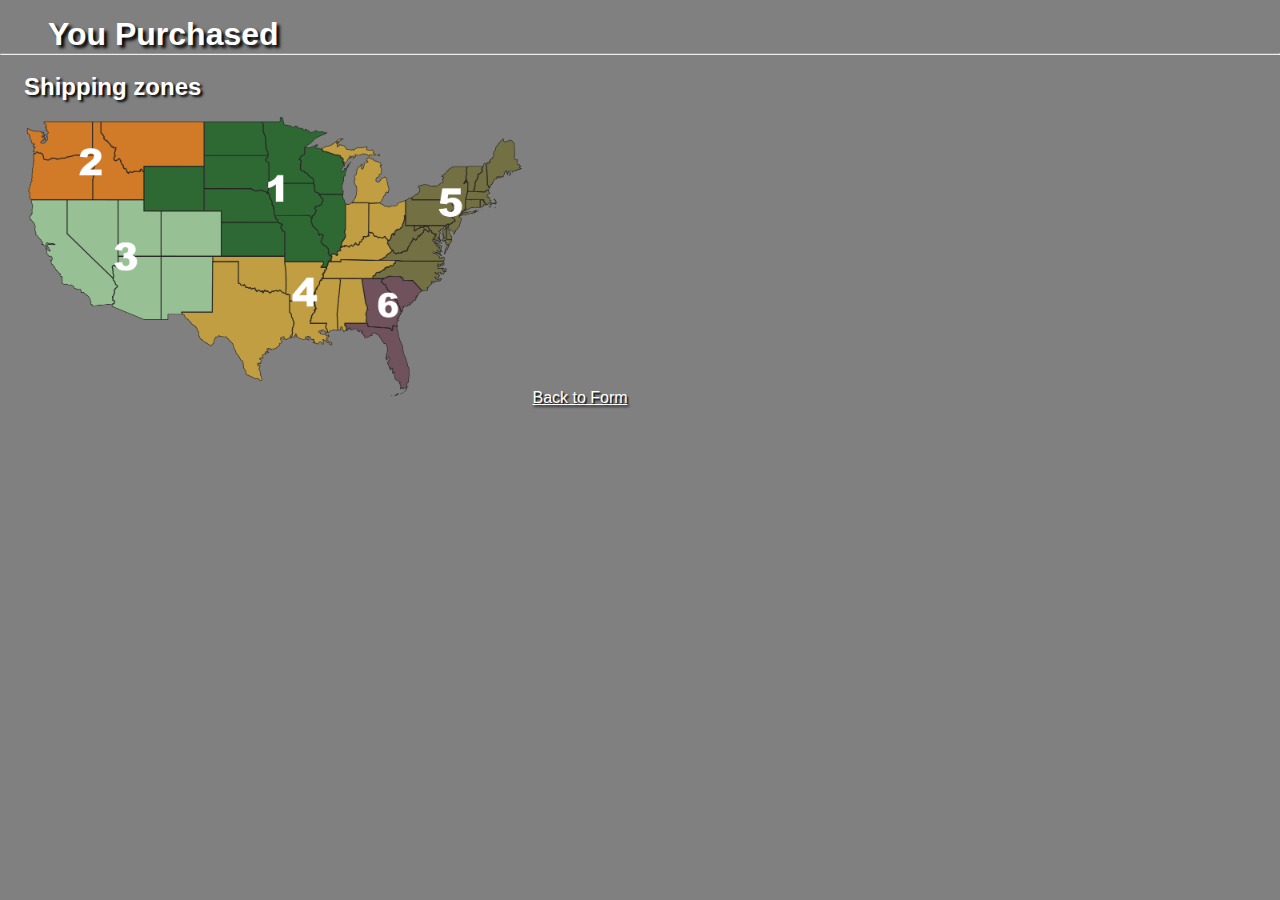
==== results.html @ b0efd4f7 "Initial files" ====
<html lang="en">
<head>
    <meta charset="UTF-8">
    <meta name="viewport" content="width=device-width, initial-scale=1.0">
    <title>Purchase Completed</title>
    <link rel="stylesheet" href="css/style.css">
</head>
<body>
    <h1>You Purchased</h1>
    <hr>
    <div id="results"></div>
    <br>
    <h2 style="margin-left: 1em;">Shipping zones</h2>
    <img style="width: 40vw; margin-left: 1em; margin-top: 1em;" src="images/shipping-zone-map.png">
    <a href="index.html">Back to Form</a>
    <script src="js/script.js"></script>
</body>
</html>
---- css/style.css ----
*{
    color: #fff;
    text-shadow: .1em .1em .1em #000;
    font-family: Arial, Helvetica, sans-serif;
    margin: 0;
    padding: 0;
}
h1{
    margin-top: .5em;
    margin-left: 1.5em;
}
body{
    background-color: gray;
}
.item{
    width: fit-content;
    padding: .5em;
    margin-bottom: .5rem;
    text-align: center;
    background-color: gray;
    font-size: x-large;
}
#results{
    display: flex;
    flex-direction: column;
}
.grand-total{
    border-bottom: 2px solid #000;
    margin: .5em;
    padding: .25em;
    width: fit-content;
    font-size: xx-large;
}
input{
    padding: .1em;
    color: #000;
    text-shadow: none;
}
option{
    color: #000;
    text-shadow: none;
}
select{
    color: #000;
    text-shadow: none;
}
.shipping-cost{
    margin-left: .5em;
}
.subtotal{
    border-bottom: 2px solid #000;
    margin: .5em;
    padding: .25em;
    width: fit-content;
    font-size: x-large;
}
form{
    margin-left: 1em;
}
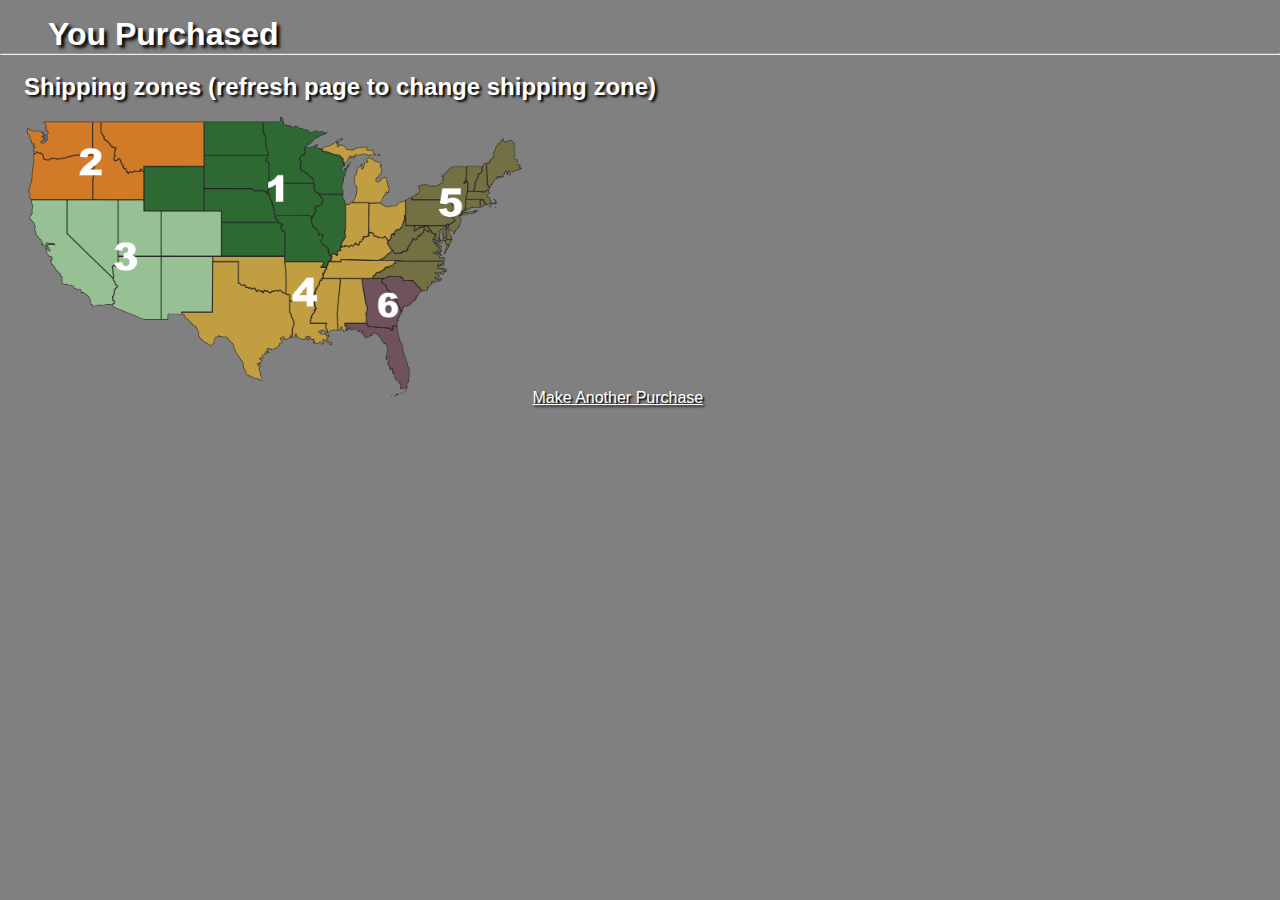
==== commit 88a27782: "added more descriptive elements" ====
--- a/results.html
+++ b/results.html
@@ -10,9 +10,9 @@
     <hr>
     <div id="results"></div>
     <br>
-    <h2 style="margin-left: 1em;">Shipping zones</h2>
+    <h2 style="margin-left: 1em;">Shipping zones (refresh page to change shipping zone)</h2>
     <img style="width: 40vw; margin-left: 1em; margin-top: 1em;" src="images/shipping-zone-map.png">
-    <a href="index.html">Back to Form</a>
+    <a href="index.html">Make Another Purchase</a>
     <script src="js/script.js"></script>
 </body>
 </html>